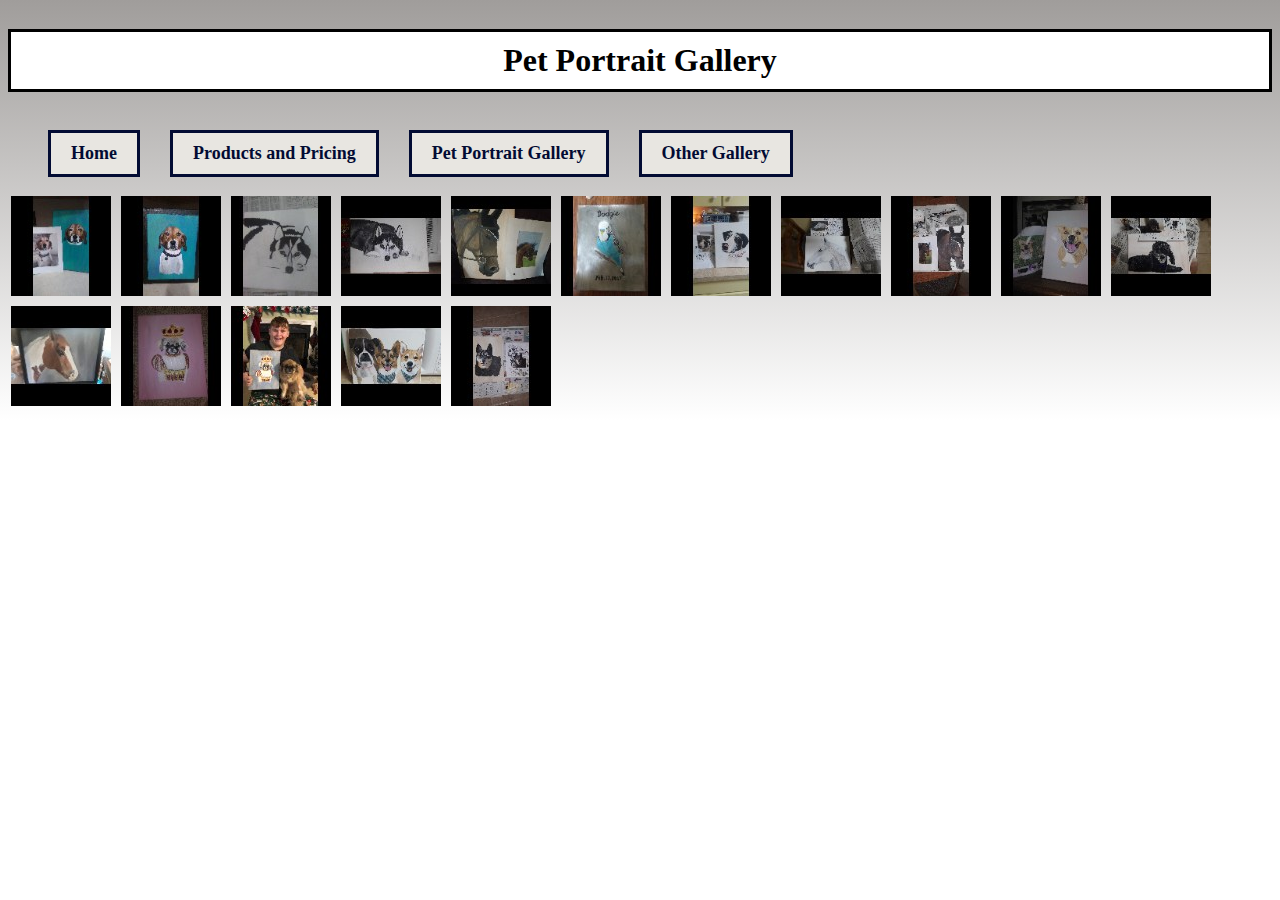
==== petportraits.html @ 6eda6926 "dog picture" ====
<!DOCTYPE html>
<html>
    <meta charset="utf-8">
    <title>Pet Portrait Gallery</title>
    <meta name="viewport" content="width=device-width, initial-scale=1">
    <link rel="stylesheet" href="petportraits.css">
    <link rel="stylesheet" href="lightbox.css">
    <script type="text/javascript" src="jquery.js"></script>
    <script type="text/javascript" src="lightbox.js"></script>
<h1>Pet Portrait Gallery</h1>

<nav>
    <ul>
        <li> <a href= index.html> Home </a></li>
        <li> <a href= products.html> Products and Pricing </a></li>
        <li> <a href= petportraits.html> Pet Portrait Gallery </a></li>
        <li> <a href= othergallery.html> Other Gallery </a></li>

        
    </ul>
</nav>
<div class="gallery">
<a href="baylee.jpg" data-lightbox="gallery"><img src="baylee_tn.jpg"></a>
<a href="bayleefinished.jpg" data-lightbox="gallery" ><img src="bayleefinished_tn.jpg"></a>
<a href="husky.jpg" data-lightbox="gallery"><img src="husky_tn.jpg"></a>
<a href="huskyfinished.jpg" data-lightbox="gallery"><img src="huskyfinished_tn.jpg"></a>
<a href="horse3.jpg" data-lightbox="gallery"><img src="horse3_tn.jpg"></a>
<a href="dodgie.jpg" data-lightbox="gallery"><img src="dodgie_tn.jpg"></a>
<a href="dane.jpg" data-lightbox="gallery"><img src="dane_tn.jpg"></a>
<a href="whitehorse.jpg" data-lightbox="gallery"><img src="whitehorse_tn.jpg"></a>
<a href="horse2.jpg" data-lightbox="gallery"><img src="horse2_tn.jpg"></a>
<a href="pitbull.jpg" data-lightbox="gallery"><img src="pitbull_tn.jpg"></a>
<a href="poodle.jpg" data-lightbox="gallery"><img src="poodle_tn.jpg"></a>
<a href="horse.jpg" data-lightbox="gallery"><img src="horse_tn.jpg"></a>
<a href="queen.jpg" data-lightbox="gallery"><img src="queen_tn.jpg"></a>
<a href="queen2.jpg" data-lightbox="gallery"><img src="queen2_tn.jpg"></a>
<a href="jdogs.jpg" data-lightbox="gallery"><img src="jdogs_tn.jpg"></a>
<a href="heeler.jpg" data-lightbox="gallery"><img src="heeler_tn.jpg"></a>
</div>

</html>
---- petportraits.css ----
html {
    background-image: linear-gradient(to bottom,#a09d9b, white );
    background-position: right center;
    background-repeat: no-repeat;
    min-width: 450px;
    display:flex;
}

h1 {
    background-color:white;
    text-align:center;
    background-image: url(..asap/paint.jpg);
    border: 3px solid black;
    padding: 10px 20px;
}

nav {
    display:flex;
}

nav a {
    display:flex;
    text-decoration: none;
    color: #020b33;
    padding: 10px  20px ;
    border: 3px solid #020b33;
    font-weight: bold;
    font-size: large;
}

nav a:hover {
    background-color:#7e849e ;
}

nav li {
    flex:1;
    list-style: none;
    float:left;
    margin-right: 30px;
    background-color:#e8e6e1 ;
    border: 1px gray;
    background-image: url(..asap/paint.jpg);
    background-position: top;
}

img {
    padding: 3px  3px;
}

table th {
    text-align:left;
    background-color: #869960;
    color: #FFF;
    text-shadow: 1px 1px 0 rgba(0, 0, 0, .4);
}

table th, 
table td {
    border: 1px solid #869960;
    padding: 10px;
}

table {
    border-spacing: 0;
    border-collapse: collapse;
    width: 100%;
    background-color: white;
}

table tbody tr:nth-child(odd) td {
    background-color: rgba(0, 0, 0, .2);
}

.col-item {
    width: 40%;
}

.col-product,
.col-price,
.col-shipping {
    width:20%;
}

table tr :nth-child(2),
table tr :nth-child(3),
table tr :nth-child(4) {
    text-align: center;
}
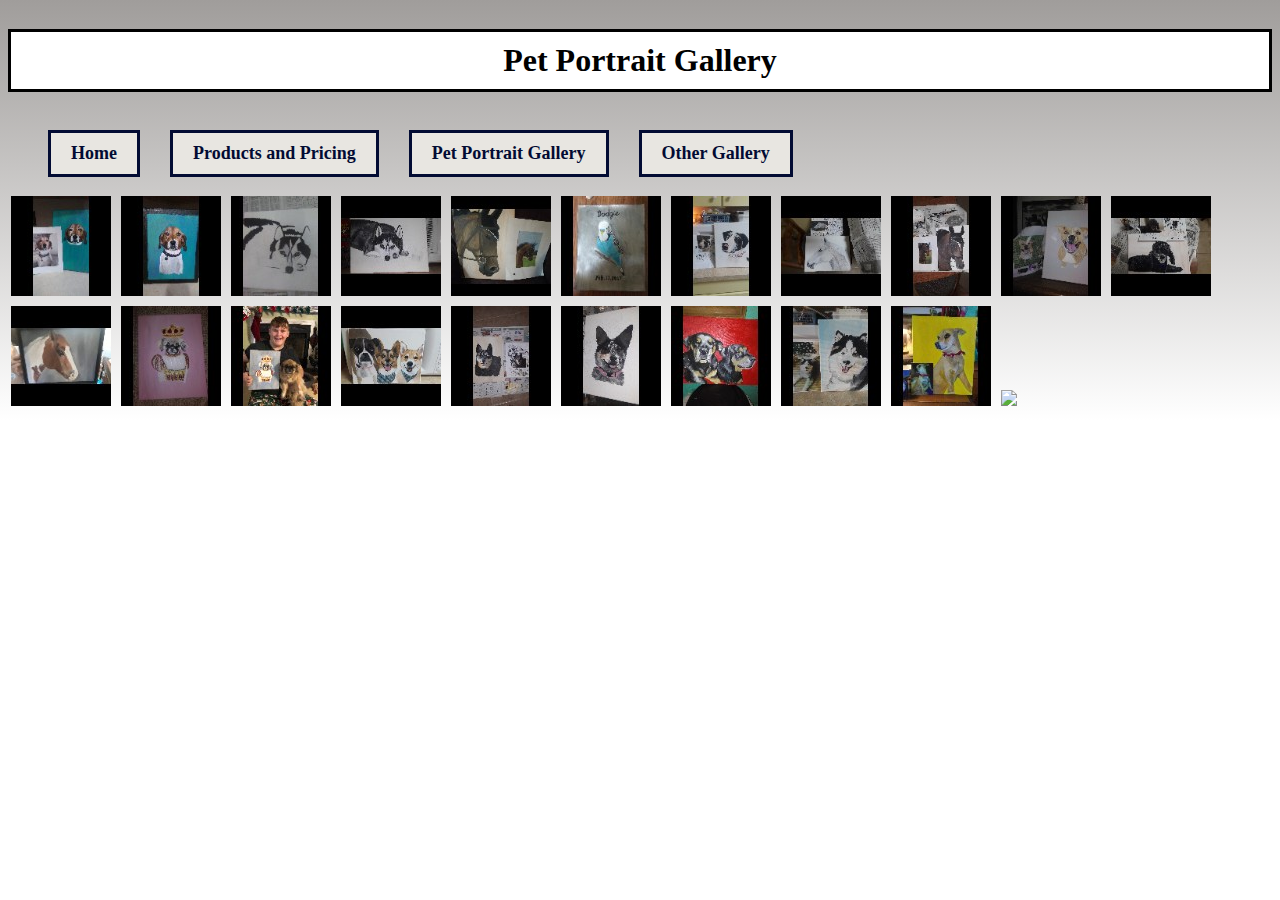
==== commit 64bf4e39: "addpics" ====
--- a/petportraits.html
+++ b/petportraits.html
@@ -36,6 +36,11 @@
 <a href="queen2.jpg" data-lightbox="gallery"><img src="queen2_tn.jpg"></a>
 <a href="jdogs.jpg" data-lightbox="gallery"><img src="jdogs_tn.jpg"></a>
 <a href="heeler.jpg" data-lightbox="gallery"><img src="heeler_tn.jpg"></a>
+<a href="heel.jpg" data-lightbox="gallery"><img src="heel_tn.jpg"></a>
+<a href="rott.jpg" data-lightbox="gallery"><img src="rott_tn.jpg"></a>
+<a href="fluffy.jpg" data-lightbox="gallery"><img src="fluffy_tn.jpg"></a>
+<a href="goldie.jpg" data-lightbox="gallery"><img src="goldie_tn.jpg"></a>
+<a href="puppy.jpg" data-lightbox="gallery"><img src="puppy_tn.jpg"></a>
 </div>
 
 </html>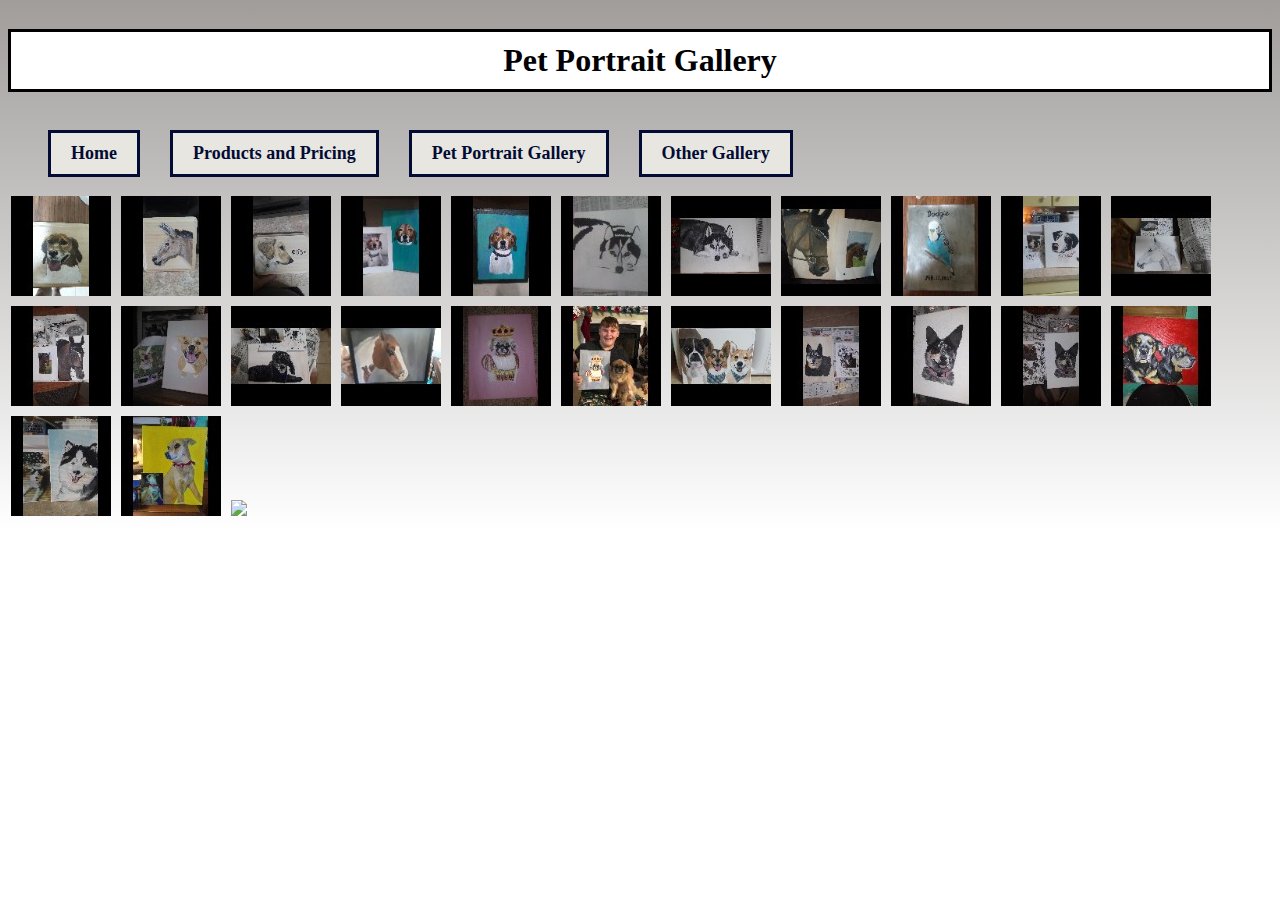
==== commit e8543c37: "add pics" ====
--- a/petportraits.html
+++ b/petportraits.html
@@ -20,6 +20,9 @@
     </ul>
 </nav>
 <div class="gallery">
+<a href="baylee wood.jpg" data-lightbox="gallery"><img src="baylee wood_tn.jpg"></a>
+<a href="posie.jpg" data-lightbox="gallery"><img src="posie_tn.jpg"></a>
+<a href="otis.jpg" data-lightbox="gallery"><img src="otis_tn.jpg"></a>
 <a href="baylee.jpg" data-lightbox="gallery"><img src="baylee_tn.jpg"></a>
 <a href="bayleefinished.jpg" data-lightbox="gallery" ><img src="bayleefinished_tn.jpg"></a>
 <a href="husky.jpg" data-lightbox="gallery"><img src="husky_tn.jpg"></a>
@@ -37,6 +40,7 @@
 <a href="jdogs.jpg" data-lightbox="gallery"><img src="jdogs_tn.jpg"></a>
 <a href="heeler.jpg" data-lightbox="gallery"><img src="heeler_tn.jpg"></a>
 <a href="heel.jpg" data-lightbox="gallery"><img src="heel_tn.jpg"></a>
+<a href="heel2.jpg" data-lightbox="gallery"><img src="heel2_tn.jpg"></a>
 <a href="rott.jpg" data-lightbox="gallery"><img src="rott_tn.jpg"></a>
 <a href="fluffy.jpg" data-lightbox="gallery"><img src="fluffy_tn.jpg"></a>
 <a href="goldie.jpg" data-lightbox="gallery"><img src="goldie_tn.jpg"></a>
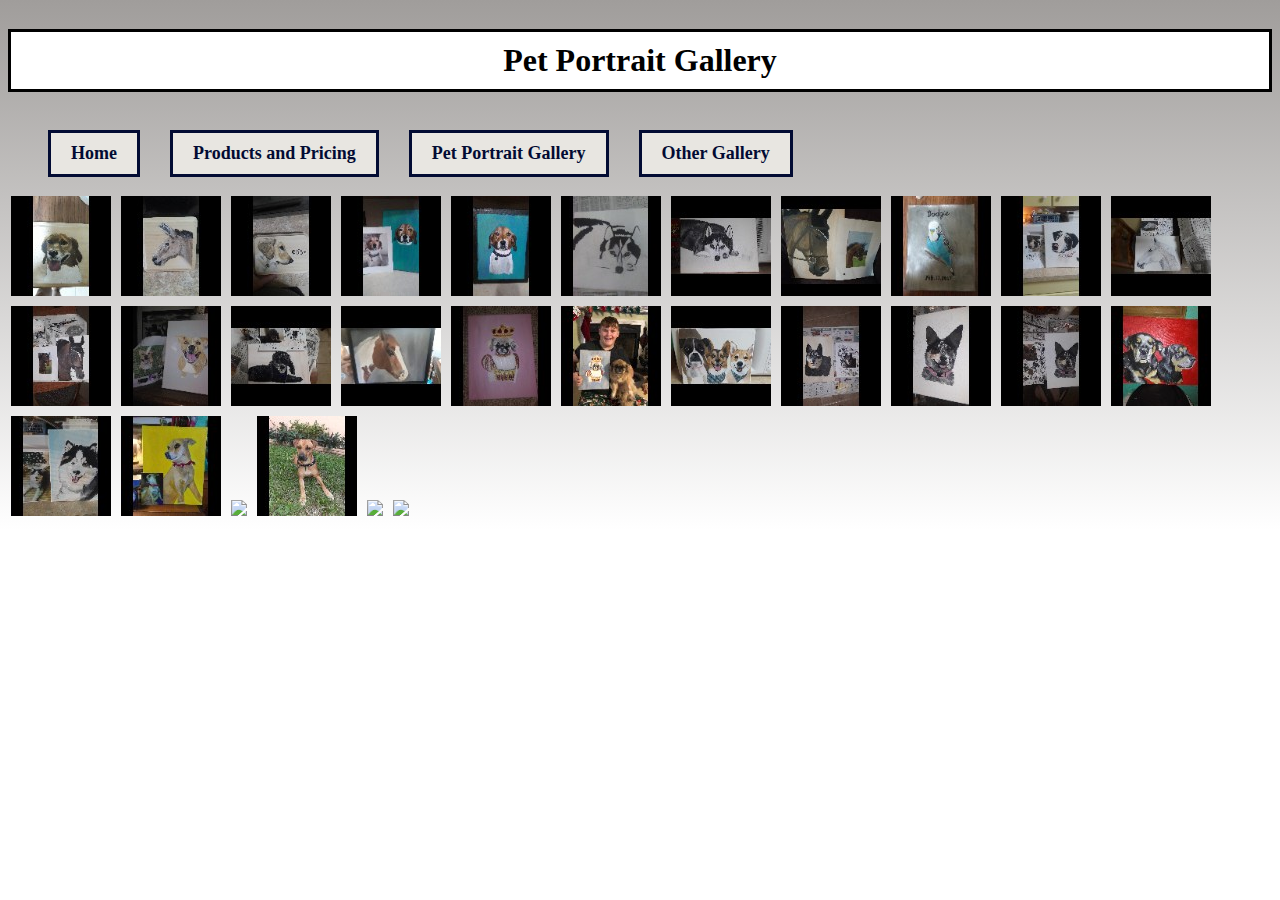
==== commit d510fcda: "add pics" ====
--- a/petportraits.html
+++ b/petportraits.html
@@ -45,6 +45,9 @@
 <a href="fluffy.jpg" data-lightbox="gallery"><img src="fluffy_tn.jpg"></a>
 <a href="goldie.jpg" data-lightbox="gallery"><img src="goldie_tn.jpg"></a>
 <a href="puppy.jpg" data-lightbox="gallery"><img src="puppy_tn.jpg"></a>
+<a href="sydney2.jpg" data-lightbox="gallery"><img src="sydney2_tn.jpg"></a>
+<a href="sydney.jpg" data-lightbox="gallery"><img src="sydney_tn.jpg"></a>
+<a href="boston.jpg" data-lightbox="gallery"><img src="boston_tn.jpg"></a>
 </div>
 
 </html>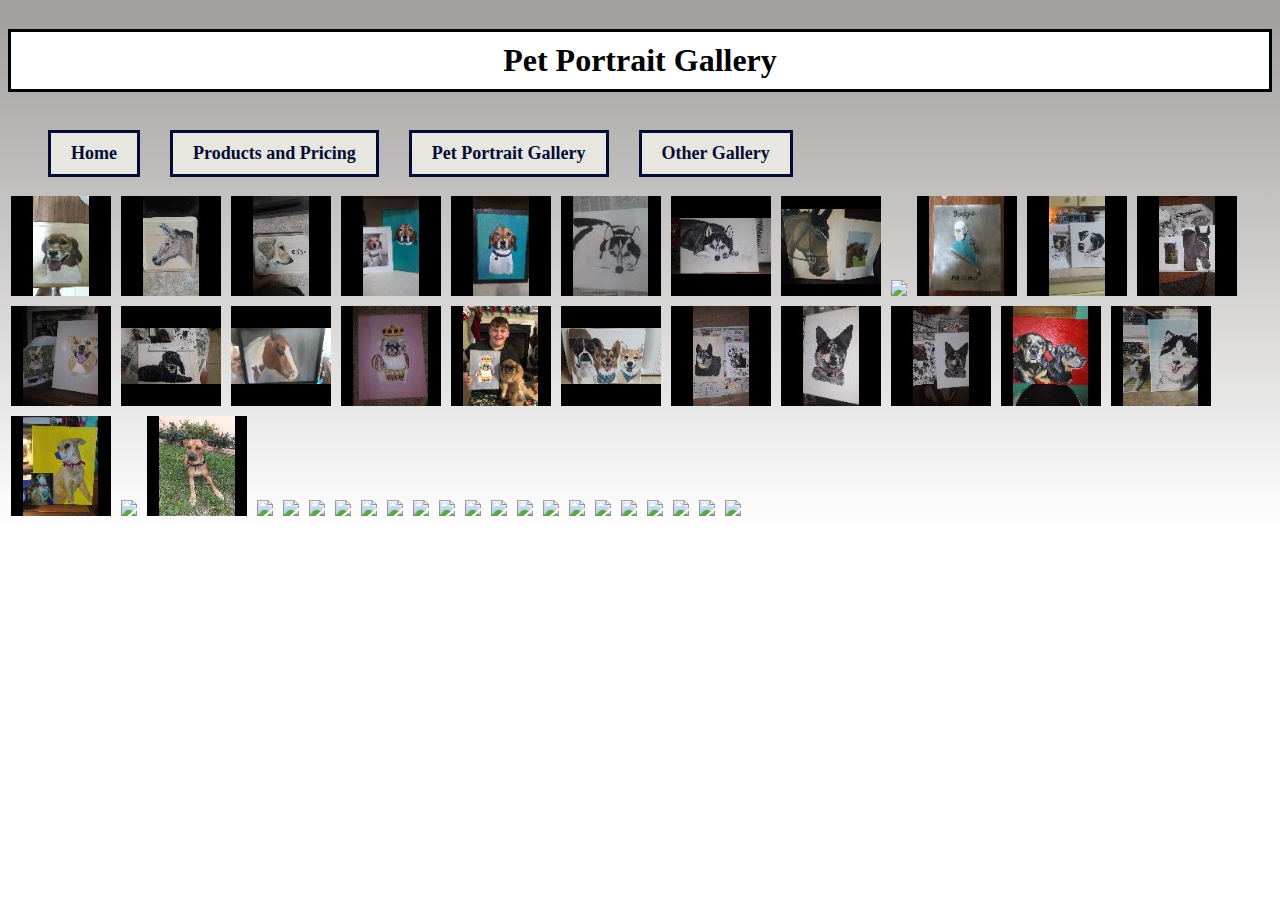
==== commit 603b6bf3: "bye white horse" ====
--- a/petportraits.html
+++ b/petportraits.html
@@ -28,9 +28,9 @@
 <a href="husky.jpg" data-lightbox="gallery"><img src="husky_tn.jpg"></a>
 <a href="huskyfinished.jpg" data-lightbox="gallery"><img src="huskyfinished_tn.jpg"></a>
 <a href="horse3.jpg" data-lightbox="gallery"><img src="horse3_tn.jpg"></a>
+<a href="bird.jpg" data-lightbox="gallery"><img src="bird_tn.jpg"></a>
 <a href="dodgie.jpg" data-lightbox="gallery"><img src="dodgie_tn.jpg"></a>
 <a href="dane.jpg" data-lightbox="gallery"><img src="dane_tn.jpg"></a>
-<a href="whitehorse.jpg" data-lightbox="gallery"><img src="whitehorse_tn.jpg"></a>
 <a href="horse2.jpg" data-lightbox="gallery"><img src="horse2_tn.jpg"></a>
 <a href="pitbull.jpg" data-lightbox="gallery"><img src="pitbull_tn.jpg"></a>
 <a href="poodle.jpg" data-lightbox="gallery"><img src="poodle_tn.jpg"></a>
@@ -47,7 +47,24 @@
 <a href="puppy.jpg" data-lightbox="gallery"><img src="puppy_tn.jpg"></a>
 <a href="sydney2.jpg" data-lightbox="gallery"><img src="sydney2_tn.jpg"></a>
 <a href="sydney.jpg" data-lightbox="gallery"><img src="sydney_tn.jpg"></a>
+<a href="bulldogs.jpg" data-lightbox="gallery"><img src="bulldogs_tn.jpg"></a>
 <a href="boston.jpg" data-lightbox="gallery"><img src="boston_tn.jpg"></a>
+<a href="buddy.jpg" data-lightbox="gallery"><img src="buddy_tn.jpg"></a>
+<a href="buddy2.jpg" data-lightbox="gallery"><img src="buddy2_tn.jpg"></a>
+<a href="beagle.jpg" data-lightbox="gallery"><img src="beagle_tn.jpg"></a>
+<a href="beagle2.jpg" data-lightbox="gallery"><img src="beagle2_tn.jpg"></a>
+<a href="brownlab.jpg" data-lightbox="gallery"><img src="brownlab_tn.jpg"></a>
+<a href="d.jpg" data-lightbox="gallery"><img src="d_tn.jpg"></a>
+<a href="cat.jpg" data-lightbox="gallery"><img src="cat_tn.jpg"></a>
+<a href="cat2.jpg" data-lightbox="gallery"><img src="cat2_tn.jpg"></a>
+<a href="eli.jpg" data-lightbox="gallery"><img src="eli_tn.jpg"></a>
+<a href="eli2.jpg" data-lightbox="gallery"><img src="eli2_tn.jpg"></a>
+<a href="louie.jpg" data-lightbox="gallery"><img src="louie_tn.jpg"></a>
+<a href="louie2.jpg" data-lightbox="gallery"><img src="louie2_tn.jpg"></a>
+<a href="scoobydoo.jpg" data-lightbox="gallery"><img src="scoobydoo_tn.jpg"></a>
+<a href="scoobydoo2.jpg" data-lightbox="gallery"><img src="scoobydoo2_tn.jpg"></a>
+<a href="Sonnyhorse.jpg" data-lightbox="gallery"><img src="Sonnyhorse_tn.jpg"></a>
+<a href="sonnyhorse2.jpg" data-lightbox="gallery"><img src="sonnyhorse2_tn.jpg"></a>
 </div>
 
 </html>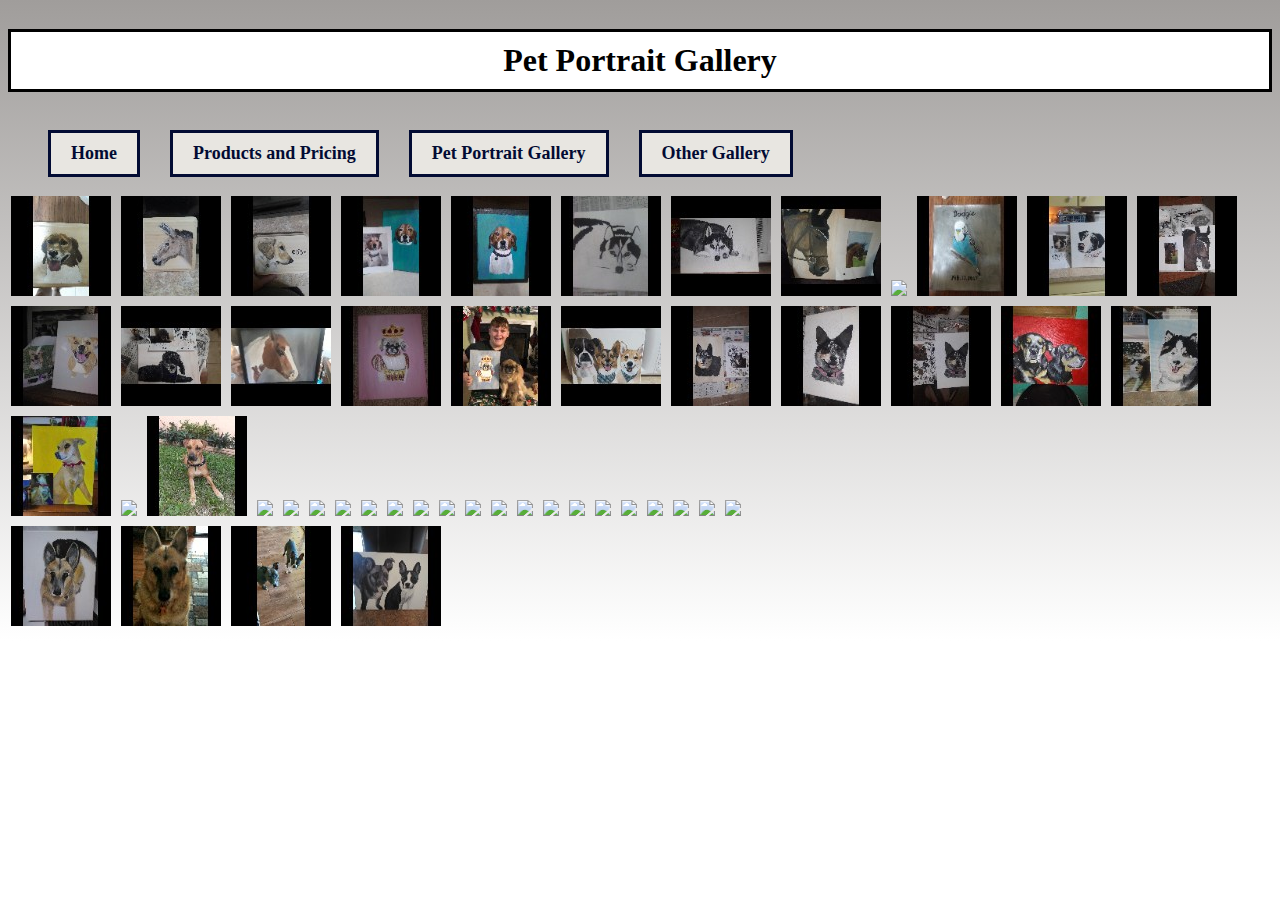
==== commit dcb9816c: "new" ====
--- a/petportraits.html
+++ b/petportraits.html
@@ -66,5 +66,13 @@
 <a href="Sonnyhorse.jpg" data-lightbox="gallery"><img src="Sonnyhorse_tn.jpg"></a>
 <a href="sonnyhorse2.jpg" data-lightbox="gallery"><img src="sonnyhorse2_tn.jpg"></a>
 </div>
+<a href="german.jpg" data-lightbox="gallery"><img src="german_tn.jpg"></a>
+</div>
+<a href="german2.jpg" data-lightbox="gallery"><img src="german2_tn.jpg"></a>
+</div>
+<a href="2dogs.jpg" data-lightbox="gallery"><img src="2dogs_tn.jpg"></a>
+</div>
+<a href="2dogs2.jpg" data-lightbox="gallery"><img src="2dogs2_tn.jpg"></a>
+</div>
 
 </html>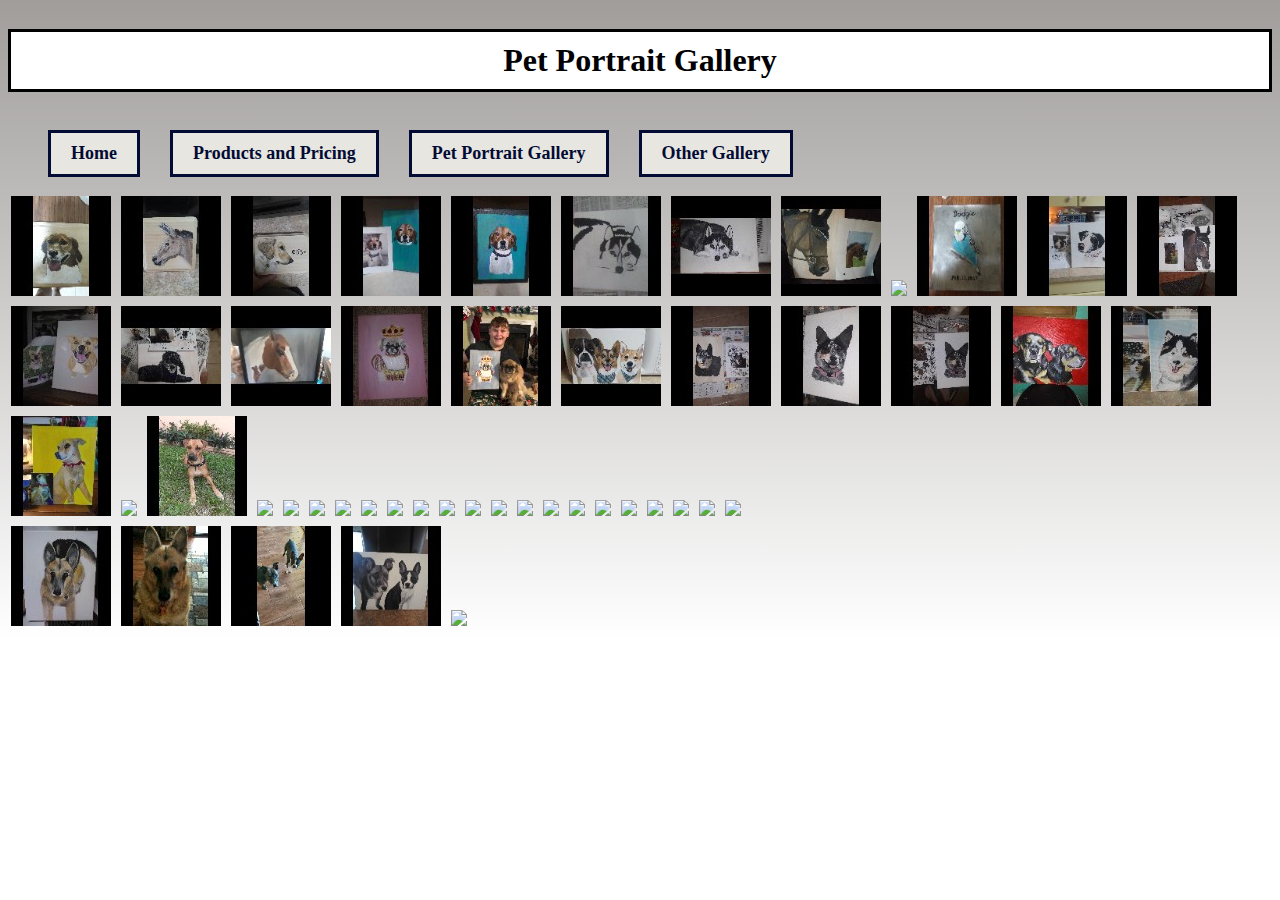
==== commit 3334f70a: "fg" ====
--- a/petportraits.html
+++ b/petportraits.html
@@ -74,5 +74,7 @@
 </div>
 <a href="2dogs2.jpg" data-lightbox="gallery"><img src="2dogs2_tn.jpg"></a>
 </div>
+<a href="sonnyhorse2.jpg" data-lightbox="gallery"><img src="sonnyhorse2_tn.jpg"></a>
+</div>
 
 </html>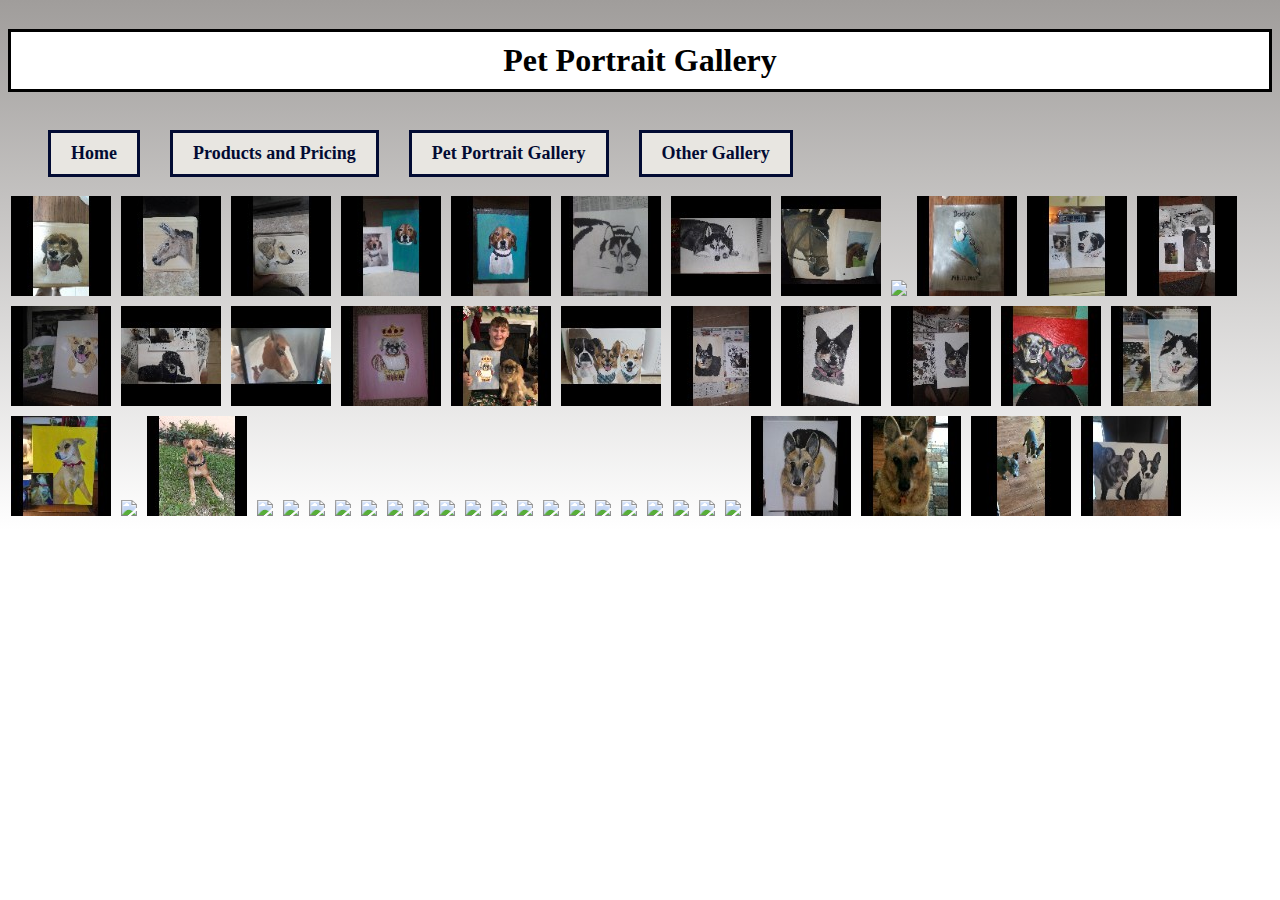
==== commit e0a172c6: "no div" ====
--- a/petportraits.html
+++ b/petportraits.html
@@ -65,16 +65,11 @@
 <a href="scoobydoo2.jpg" data-lightbox="gallery"><img src="scoobydoo2_tn.jpg"></a>
 <a href="Sonnyhorse.jpg" data-lightbox="gallery"><img src="Sonnyhorse_tn.jpg"></a>
 <a href="sonnyhorse2.jpg" data-lightbox="gallery"><img src="sonnyhorse2_tn.jpg"></a>
-</div>
 <a href="german.jpg" data-lightbox="gallery"><img src="german_tn.jpg"></a>
-</div>
 <a href="german2.jpg" data-lightbox="gallery"><img src="german2_tn.jpg"></a>
-</div>
 <a href="2dogs.jpg" data-lightbox="gallery"><img src="2dogs_tn.jpg"></a>
-</div>
 <a href="2dogs2.jpg" data-lightbox="gallery"><img src="2dogs2_tn.jpg"></a>
-</div>
-<a href="sonnyhorse2.jpg" data-lightbox="gallery"><img src="sonnyhorse2_tn.jpg"></a>
-</div>
+
+
 
 </html>